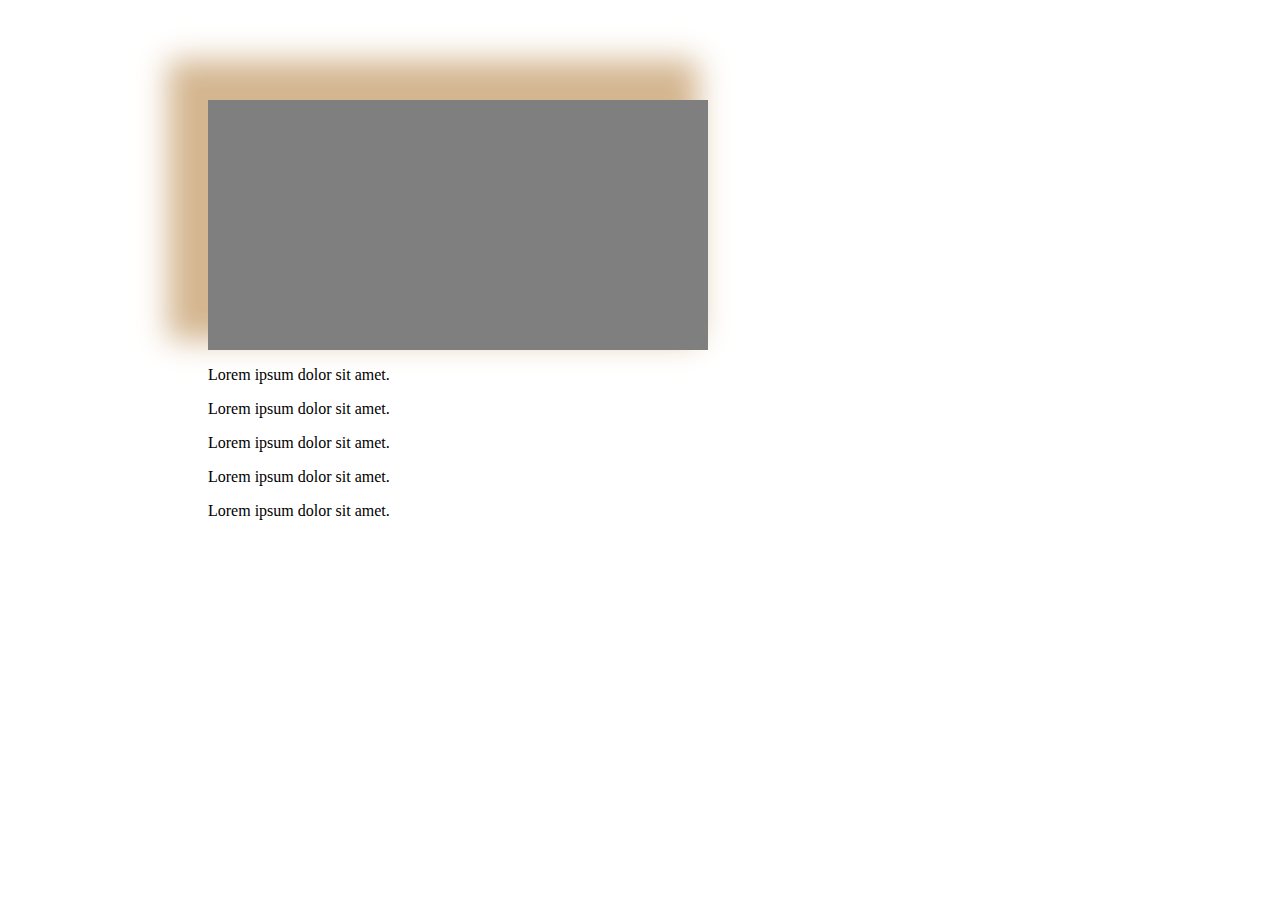
==== classwork2/classwork2.2/index.html @ 6fef9154 "start img_@" ====
<!DOCTYPE html>
<html lang="en">
<head>
    <meta charset="UTF-8">
    <title>Title</title>
    <link rel="stylesheet" href="main.css">
</head>
<body>
<div class="img_1"></div>
<div class="img_2"><p>Lorem ipsum dolor sit amet.</p></div>
<div class="img_2"><p>Lorem ipsum dolor sit amet.</p></div>
<div class="img_2"><p>Lorem ipsum dolor sit amet.</p></div>
<div class="img_2"><p>Lorem ipsum dolor sit amet.</p></div>
<div class="img_2"><p>Lorem ipsum dolor sit amet.</p></div>
</body>
</html>
---- classwork2/classwork2.2/main.css ----
*{
    box-sizing: border-box;
}
.img_1 {
    height: 250px;
    width: 500px;
    background: #7f7f80;
    margin: 100px 0 0 200px;
    box-shadow: #d4b690 -25px -25px 29px 15px;
}
.img_2{
    margin-left: 200px;
    margin-top: 5px;

}
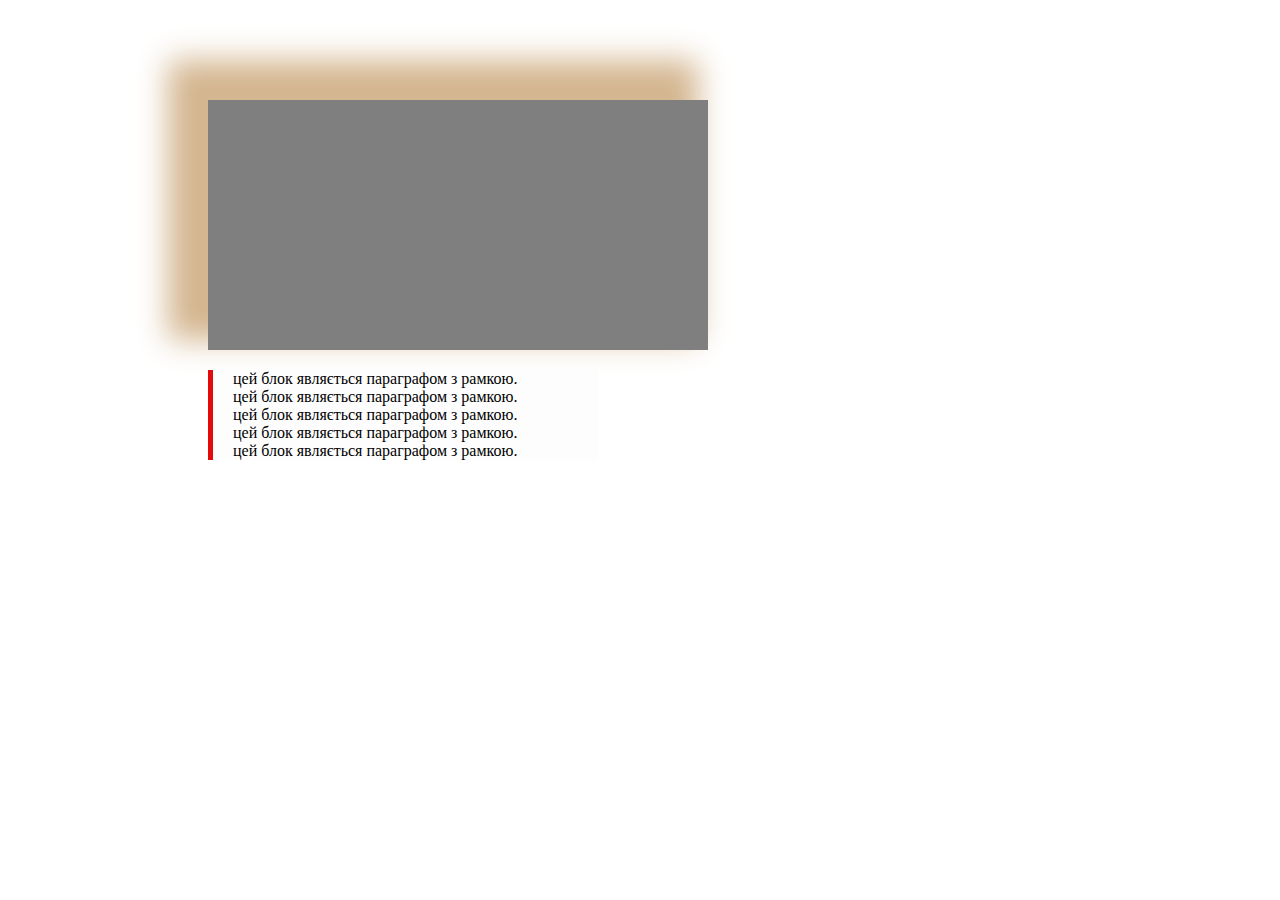
==== commit e6e178a9: "finish img_@" ====
--- a/classwork2/classwork2.2/index.html
+++ b/classwork2/classwork2.2/index.html
@@ -7,10 +7,12 @@
 </head>
 <body>
 <div class="img_1"></div>
-<div class="img_2"><p>Lorem ipsum dolor sit amet.</p></div>
-<div class="img_2"><p>Lorem ipsum dolor sit amet.</p></div>
-<div class="img_2"><p>Lorem ipsum dolor sit amet.</p></div>
-<div class="img_2"><p>Lorem ipsum dolor sit amet.</p></div>
-<div class="img_2"><p>Lorem ipsum dolor sit amet.</p></div>
+<div class="img_2">
+    <div>цей блок являється параграфом з рамкою.</div>
+    <div>цей блок являється параграфом з рамкою.</div>
+    <div>цей блок являється параграфом з рамкою.</div>
+    <div>цей блок являється параграфом з рамкою.</div>
+    <div>цей блок являється параграфом з рамкою.</div>
+</div>
 </body>
 </html>--- a/classwork2/classwork2.2/main.css
+++ b/classwork2/classwork2.2/main.css
@@ -1,6 +1,7 @@
-*{
+* {
     box-sizing: border-box;
 }
+
 .img_1 {
     height: 250px;
     width: 500px;
@@ -8,8 +9,12 @@
     margin: 100px 0 0 200px;
     box-shadow: #d4b690 -25px -25px 29px 15px;
 }
-.img_2{
-    margin-left: 200px;
-    margin-top: 5px;
 
-}+.img_2 {
+    margin: 20px 5px 5px 200px;
+    width: 390px;
+    border-left: 5px solid #e20a0b;
+    background: #fdfdfe;
+    padding: 0 20px;
+}
+
